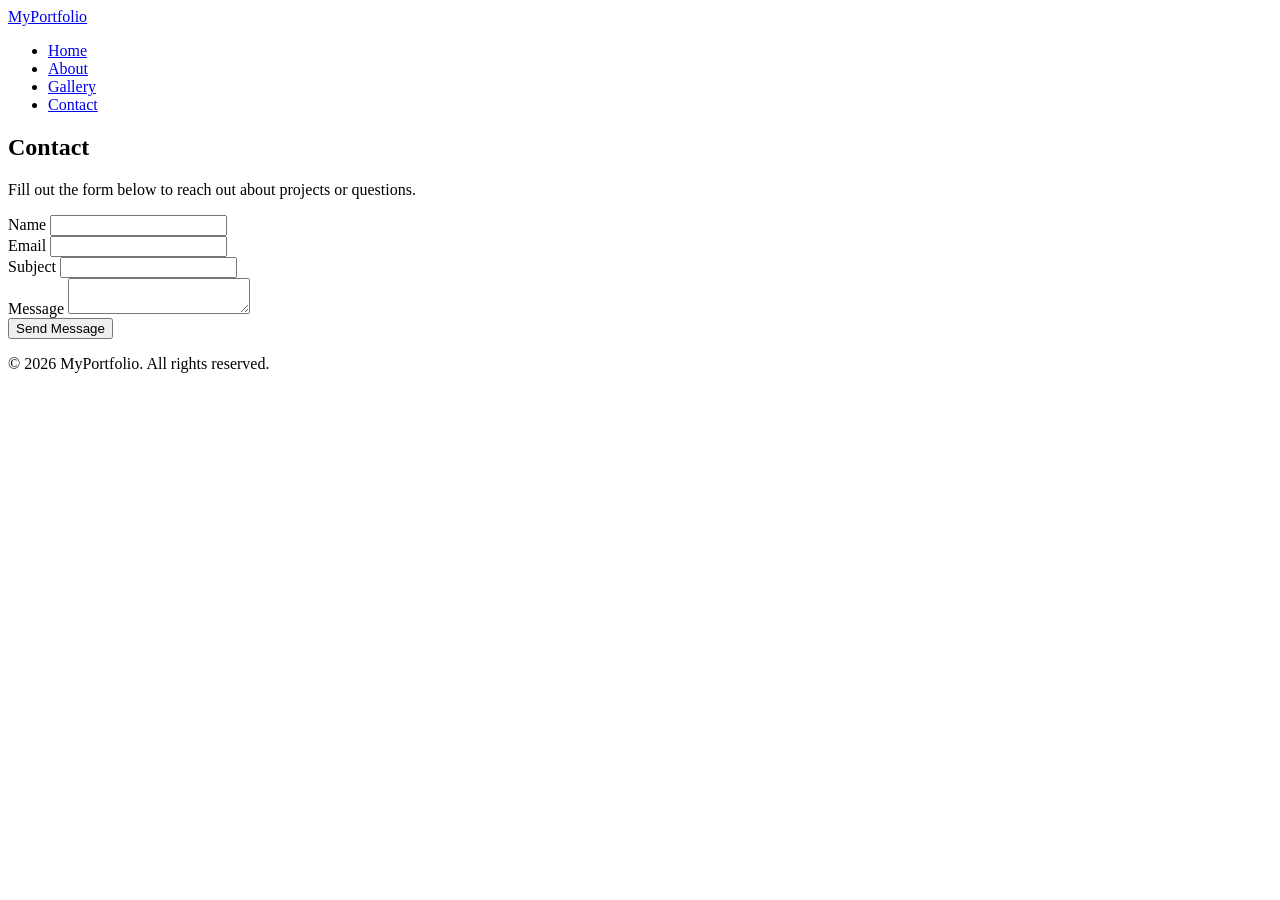
==== contact.html @ 856a3ce3 "Create contact.html" ====
<!-- contact.html -->
<!DOCTYPE html>
<html lang="en">
<head>
  <meta charset="UTF-8" />
  <title>Portfolio Site - Contact</title>
  <meta name="viewport" content="width=device-width, initial-scale=1.0" />
  <link rel="stylesheet" href="style.css" />
</head>
<body>
  <!-- Header -->
  <header class="site-header">
    <div class="container header-inner">
      <div class="logo">
        <a href="index.html">MyPortfolio</a>
      </div>
      <nav class="main-nav">
        <ul>
          <li><a href="index.html">Home</a></li>
          <li><a href="about.html">About</a></li>
          <li><a href="gallery.html">Gallery</a></li>
          <li><a href="contact.html">Contact</a></li>
        </ul>
      </nav>
    </div>
  </header>

  <main>
    <!-- Page title -->
    <section class="page-title">
      <div class="container">
        <h1>Contact</h1>
        <p>Fill out the form below to reach out about projects or questions.</p>
      </div>
    </section>

    <!-- Contact form -->
    <section class="contact-form-section">
      <div class="container">
        <form action="#" method="post">
          <div>
            <label for="contact-name">Name</label>
            <input type="text" id="contact-name" name="name" />
          </div>
          <div>
            <label for="contact-email">Email</label>
            <input type="email" id="contact-email" name="email" />
          </div>
          <div>
            <label for="contact-subject">Subject</label>
            <input type="text" id="contact-subject" name="subject" />
          </div>
          <div>
            <label for="contact-message">Message</label>
            <textarea id="contact-message" name="message"></textarea>
          </div>
          <button type="submit">Send Message</button>
        </form>
      </div>
    </section>
  </main>

  <!-- Footer -->
  <footer class="site-footer">
    <div class="container">
      <p>&copy; 2026 MyPortfolio. All rights reserved.</p>
    </div>
  </footer>
</body>
</html>
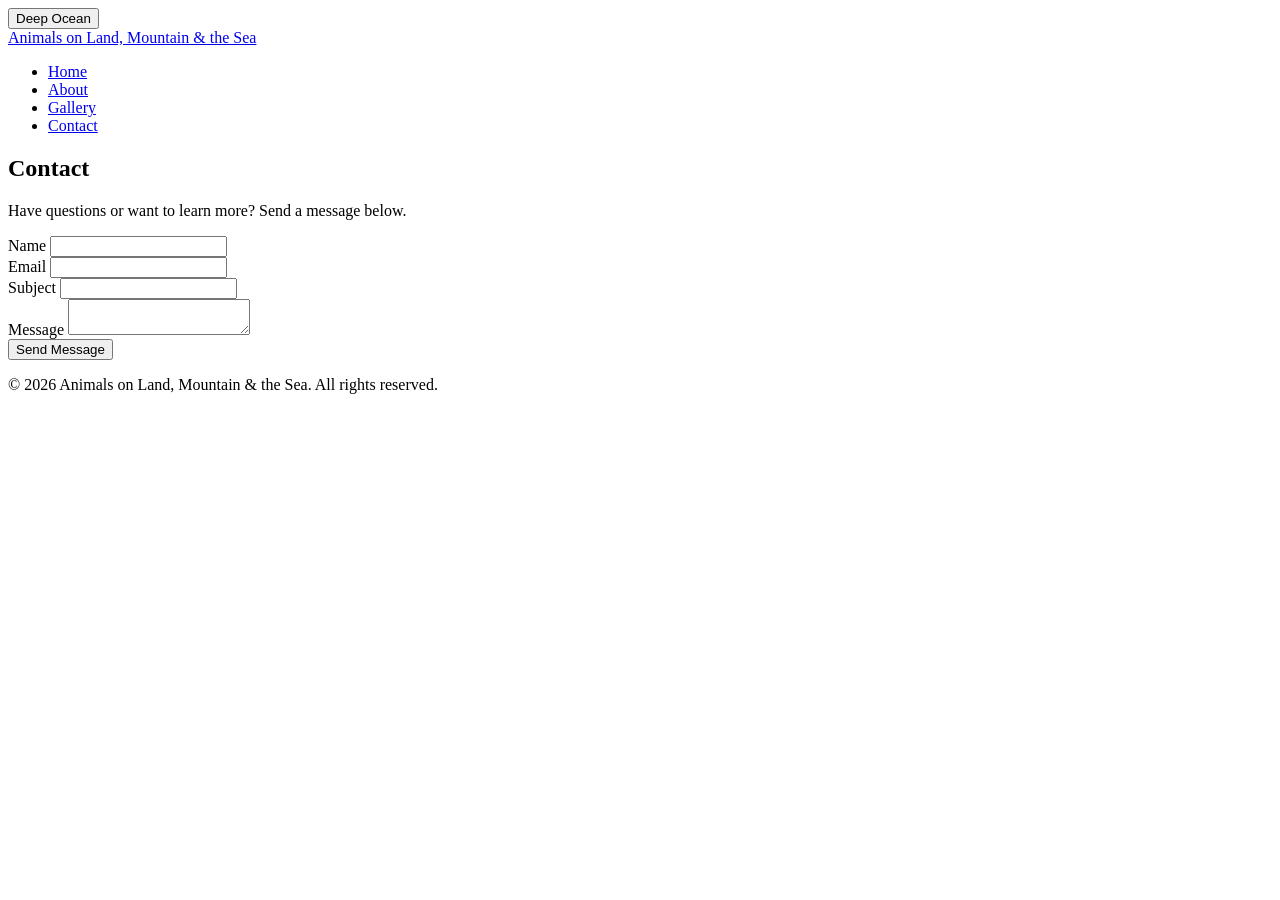
==== commit a04ba65c: "Update contact.html" ====
--- a/contact.html
+++ b/contact.html
@@ -3,68 +3,116 @@
 <html lang="en">
 <head>
   <meta charset="UTF-8" />
-  <title>Portfolio Site - Contact</title>
+  <title>Animals on Land, Mountain & the Sea - Contact</title>
   <meta name="viewport" content="width=device-width, initial-scale=1.0" />
   <link rel="stylesheet" href="style.css" />
 </head>
+
 <body>
-  <!-- Header -->
-  <header class="site-header">
-    <div class="container header-inner">
-      <div class="logo">
-        <a href="index.html">MyPortfolio</a>
+
+  <!-- Theme Toggle -->
+  <div class="theme-toggle">
+    <button id="themeToggleBtn">Deep Ocean</button>
+  </div>
+
+  <div class="page-wrapper">
+
+    <!-- Header -->
+    <header class="site-header">
+      <div class="container header-inner">
+        <div class="logo">
+          <a href="index.html">Animals on Land, Mountain & the Sea</a>
+        </div>
+        <nav class="main-nav">
+          <ul>
+            <li><a href="index.html">Home</a></li>
+            <li><a href="about.html">About</a></li>
+            <li><a href="gallery.html">Gallery</a></li>
+            <li><a href="contact.html">Contact</a></li>
+          </ul>
+        </nav>
       </div>
-      <nav class="main-nav">
-        <ul>
-          <li><a href="index.html">Home</a></li>
-          <li><a href="about.html">About</a></li>
-          <li><a href="gallery.html">Gallery</a></li>
-          <li><a href="contact.html">Contact</a></li>
-        </ul>
-      </nav>
-    </div>
-  </header>
+    </header>
 
-  <main>
-    <!-- Page title -->
-    <section class="page-title">
+    <main>
+
+      <!-- Page title -->
+      <section class="page-title">
+        <div class="container">
+          <h1>Contact</h1>
+          <p>Have questions or want to learn more? Send a message below.</p>
+        </div>
+      </section>
+
+      <!-- Contact form -->
+      <section class="contact-form-section">
+        <div class="container">
+          <form action="#" method="post">
+
+            <div>
+              <label for="contact-name">Name</label>
+              <input type="text" id="contact-name" name="name" />
+            </div>
+
+            <div>
+              <label for="contact-email">Email</label>
+              <input type="email" id="contact-email" name="email" />
+            </div>
+
+            <div>
+              <label for="contact-subject">Subject</label>
+              <input type="text" id="contact-subject" name="subject" />
+            </div>
+
+            <div>
+              <label for="contact-message">Message</label>
+              <textarea id="contact-message" name="message"></textarea>
+            </div>
+
+            <button type="submit">Send Message</button>
+
+          </form>
+        </div>
+      </section>
+
+    </main>
+
+    <!-- Footer -->
+    <footer class="site-footer">
       <div class="container">
-        <h1>Contact</h1>
-        <p>Fill out the form below to reach out about projects or questions.</p>
+        <p>&copy; 2026 Animals on Land, Mountain & the Sea. All rights reserved.</p>
       </div>
-    </section>
+    </footer>
 
-    <!-- Contact form -->
-    <section class="contact-form-section">
-      <div class="container">
-        <form action="#" method="post">
-          <div>
-            <label for="contact-name">Name</label>
-            <input type="text" id="contact-name" name="name" />
-          </div>
-          <div>
-            <label for="contact-email">Email</label>
-            <input type="email" id="contact-email" name="email" />
-          </div>
-          <div>
-            <label for="contact-subject">Subject</label>
-            <input type="text" id="contact-subject" name="subject" />
-          </div>
-          <div>
-            <label for="contact-message">Message</label>
-            <textarea id="contact-message" name="message"></textarea>
-          </div>
-          <button type="submit">Send Message</button>
-        </form>
-      </div>
-    </section>
-  </main>
+  </div>
 
-  <!-- Footer -->
-  <footer class="site-footer">
-    <div class="container">
-      <p>&copy; 2026 MyPortfolio. All rights reserved.</p>
-    </div>
-  </footer>
+  <!-- Theme Toggle Script -->
+  <script>
+    (function () {
+      const body = document.body;
+      const btn = document.getElementById('themeToggleBtn');
+
+      function setTheme(dark) {
+        if (dark) {
+          body.classList.add('theme-dark');
+          btn.textContent = 'Light Ocean';
+          localStorage.setItem('theme', 'dark');
+        } else {
+          body.classList.remove('theme-dark');
+          btn.textContent = 'Deep Ocean';
+          localStorage.setItem('theme', 'light');
+        }
+      }
+
+      const saved = localStorage.getItem('theme');
+      if (saved === 'dark') setTheme(true);
+
+      btn.addEventListener('click', () => {
+        const isDark = body.classList.contains('theme-dark');
+        setTheme(!isDark);
+      });
+    })();
+  </script>
+
 </body>
 </html>
